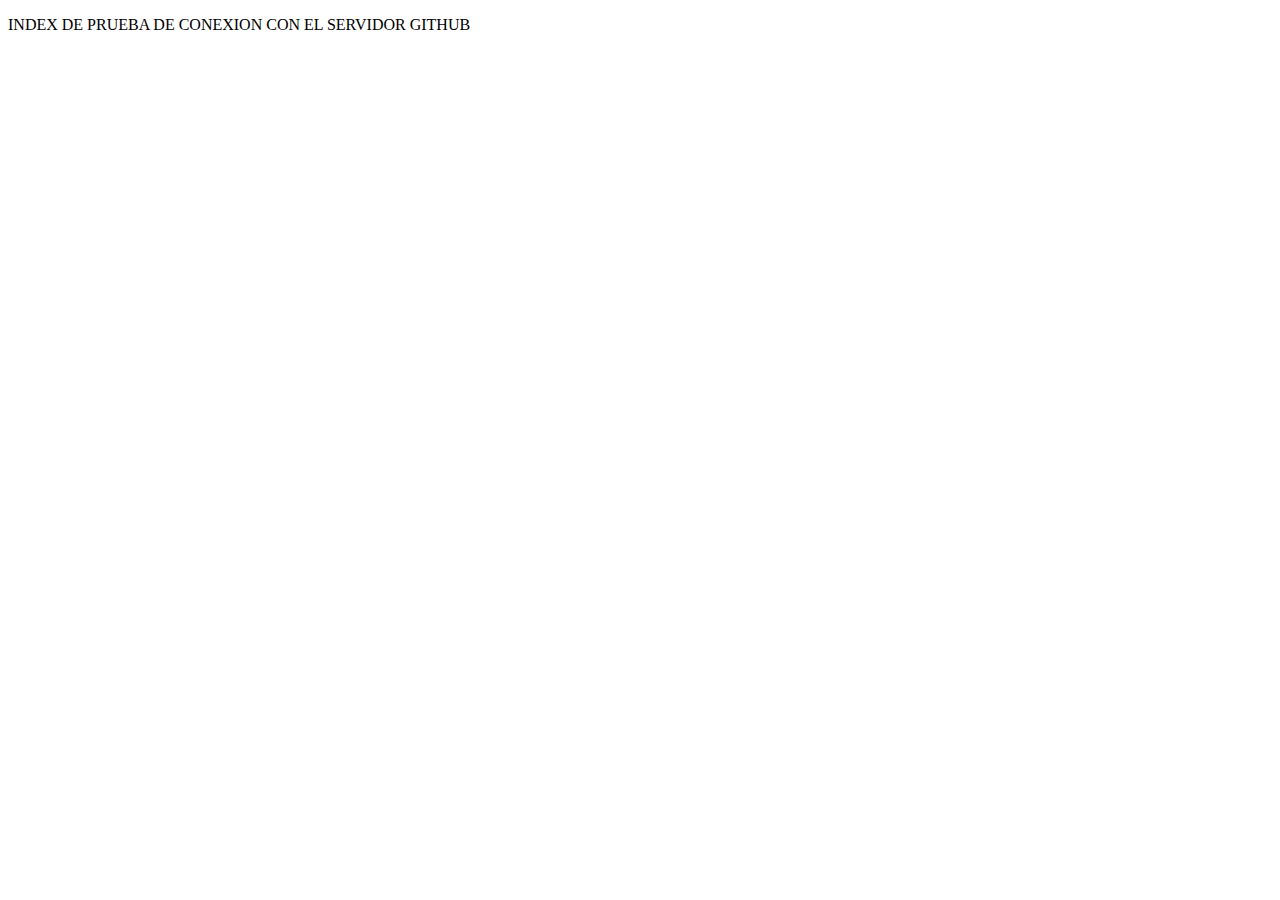
==== index.html @ 91eba7bc "Creación de la primera versión del index" ====
<!DOCTYPE html>
<html lang="en">
<head>
    <meta charset="UTF-8">
    <meta name="viewport" content="width=device-width, initial-scale=1.0">
    <title>Document</title>
</head>
<body>
    <main>
        <p>INDEX DE PRUEBA DE CONEXION CON EL SERVIDOR GITHUB</p>
    </main>
</body>
</html>
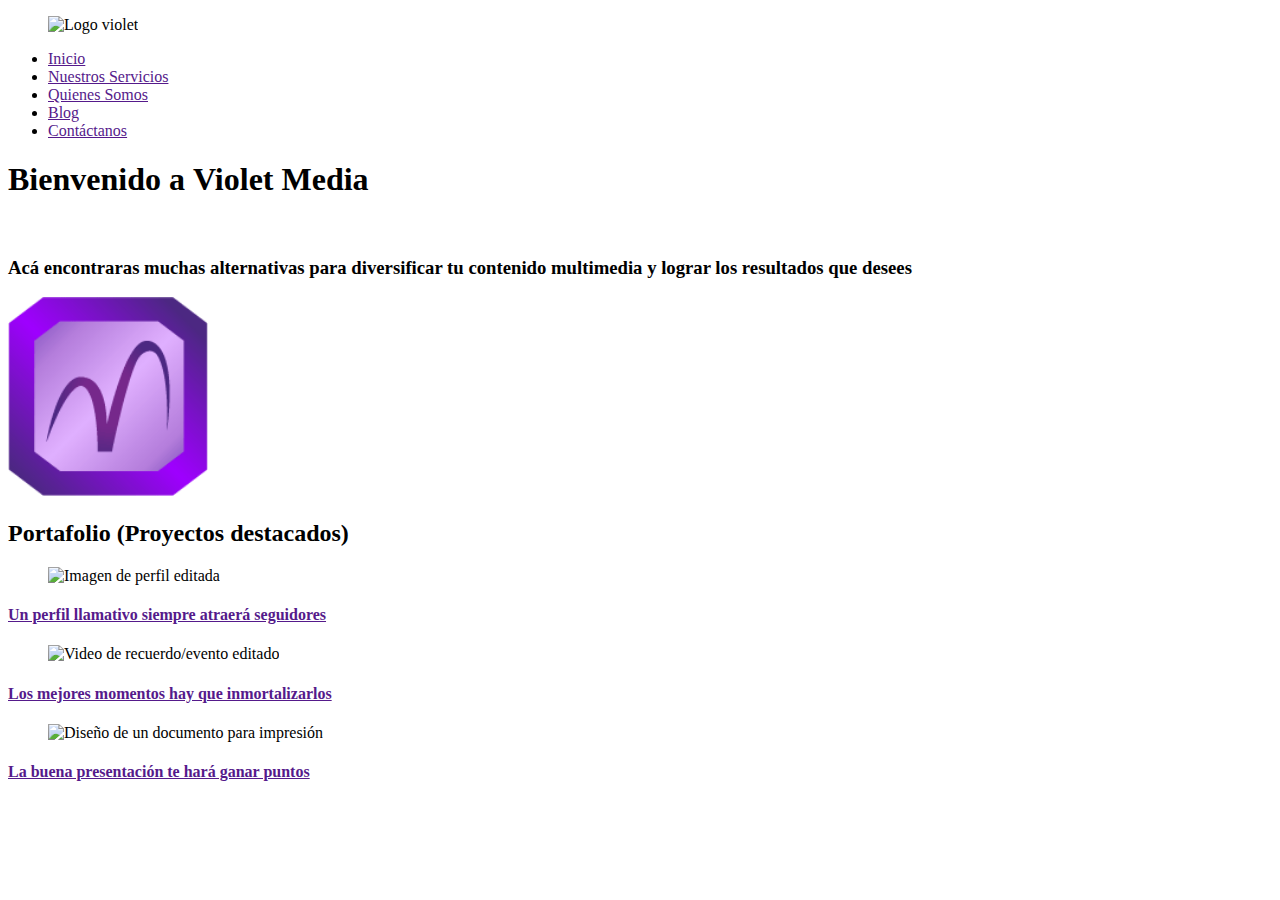
==== commit b9ade8e8: "Se añaden etiquetas y clases en el html" ====
--- a/index.html
+++ b/index.html
@@ -1,13 +1,56 @@
 <!DOCTYPE html>
-<html lang="en">
+<html lang="es">
 <head>
     <meta charset="UTF-8">
     <meta name="viewport" content="width=device-width, initial-scale=1.0">
-    <title>Document</title>
+    <title>Violet Media</title>
+    <link rel="icon" type="image.png" href="img/Main_Isotipo.png">
 </head>
 <body>
+    <header class="header">
+        <figure class="logo">
+            <img src="img/header_imagotipo.png" width="150px" alt="Logo violet"/>
+        </figure>
+        <nav class="menu">
+            <ul>
+                <li><a class="link" href="">Inicio</a></li>
+                <li><a class="link" href="">Nuestros Servicios</a></li>
+                <li><a class="link" href="">Quienes Somos</a></li>
+                <li><a class="link" href="">Blog</a></li>
+                <li><a class="link" href="">Contáctanos</a> </li>
+            </ul>
+        </nav>
+    </header>
     <main>
-        <p>INDEX DE PRUEBA DE CONEXION CON EL SERVIDOR GITHUB</p>
+        <section class="hero">
+            <h1>Bienvenido a <strong>Violet Media</strong></h1><br/>
+            <h3>Acá encontraras muchas alternativas para diversificar tu contenido multimedia y lograr los resultados que desees</h3>
+            <img src="img/main_isotipo.png" width="200px" alt="Logo grande portada">
+        </section>
+        <section class="portafolio">
+            <h2 class="subtitulo_portafolio">Portafolio (Proyectos destacados)</h2>
+            <article class=producto1>
+                <figure class="imagen_producto">
+                    <img src="" alt="Imagen de perfil editada">
+                </figure>
+                <h4 class="title_producto"><a href="">Un perfil llamativo siempre atraerá seguidores</a></h4>
+            </article>
+            <article class=producto2>
+                <figure class="imagen_producto">
+                    <img src="" alt="Video de recuerdo/evento editado">
+                </figure>
+                <h4 class="title_producto"><a href="">Los mejores momentos hay que inmortalizarlos</a></h4>
+            </article>
+            <article class=producto3>
+                <figure class="imagen_producto">
+                    <img src="" alt="Diseño de un documento para impresión">
+                </figure>
+                <h4 class="title_producto"><a href="">La buena presentación te hará ganar puntos</a></h4>
+            </article>
+        </section>
     </main>
+    <footer class="footer">
+
+    </footer>
 </body>
 </html>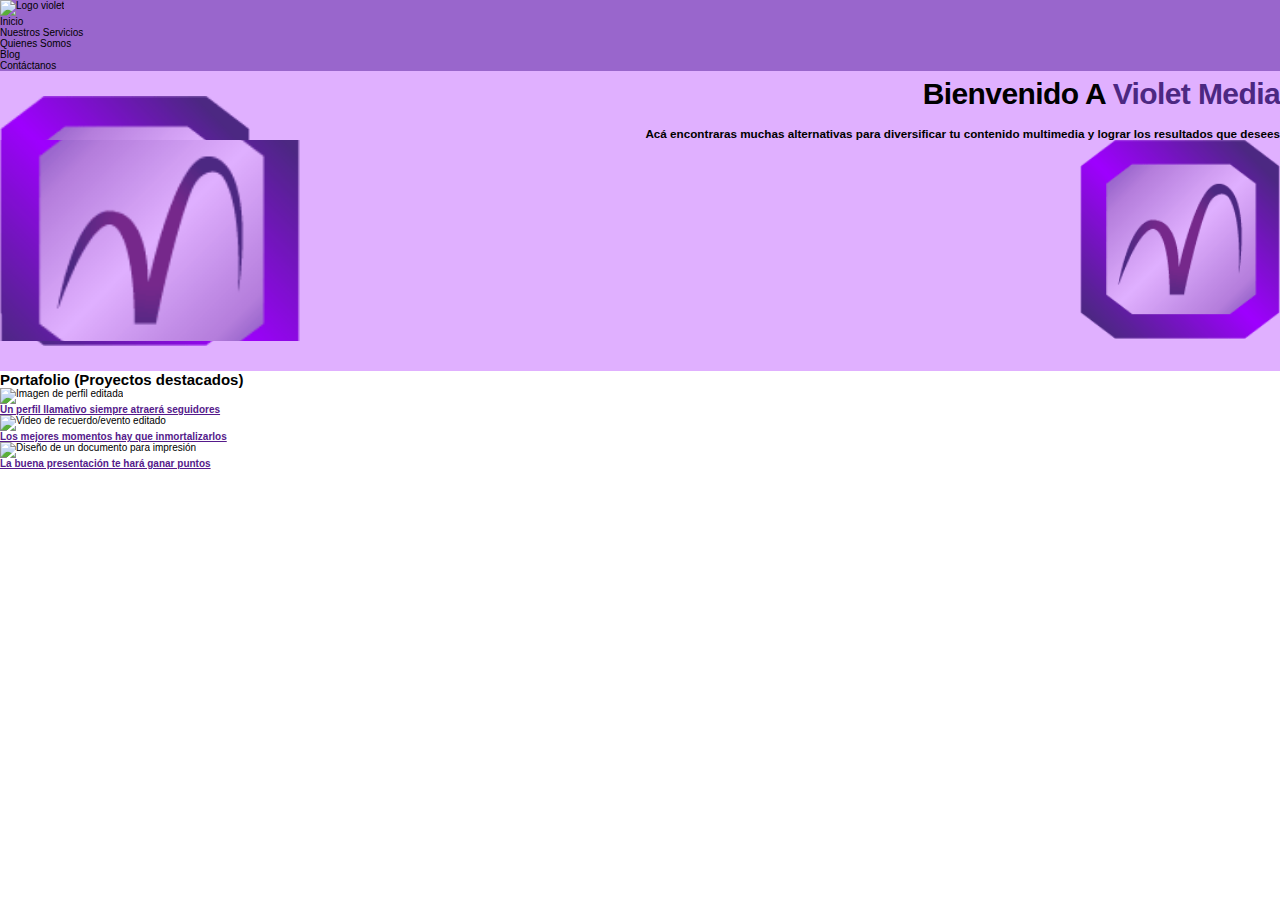
==== commit ff6498f8: "Se realizan ajustes iniciales al css del proyecto en etiquetas header, h1, hero" ====
--- a/index.html
+++ b/index.html
@@ -5,6 +5,7 @@
     <meta name="viewport" content="width=device-width, initial-scale=1.0">
     <title>Violet Media</title>
     <link rel="icon" type="image.png" href="img/Main_Isotipo.png">
+    <link rel="stylesheet" href="./css/estilos.css">
 </head>
 <body>
     <header class="header">
@@ -23,9 +24,14 @@
     </header>
     <main>
         <section class="hero">
-            <h1>Bienvenido a <strong>Violet Media</strong></h1><br/>
-            <h3>Acá encontraras muchas alternativas para diversificar tu contenido multimedia y lograr los resultados que desees</h3>
-            <img src="img/main_isotipo.png" width="200px" alt="Logo grande portada">
+            <div class="hero_detalles">
+                <h1>Bienvenido a <strong>Violet Media</strong></h1><br/>
+                <h3>Acá encontraras muchas alternativas para diversificar tu contenido multimedia y lograr los resultados que desees</h3>
+            </div>
+            <figure class="hero_logo">
+                <img src="img/main_isotipo.png" width="200px" alt="Logo grande portada">
+            </figure>
+            
         </section>
         <section class="portafolio">
             <h2 class="subtitulo_portafolio">Portafolio (Proyectos destacados)</h2>
@@ -33,19 +39,25 @@
                 <figure class="imagen_producto">
                     <img src="" alt="Imagen de perfil editada">
                 </figure>
-                <h4 class="title_producto"><a href="">Un perfil llamativo siempre atraerá seguidores</a></h4>
+                <div class="producto1_detalles">
+                    <h4 class="title_producto"><a href="">Un perfil llamativo siempre atraerá seguidores</a></h4>
+                </div>
             </article>
             <article class=producto2>
                 <figure class="imagen_producto">
                     <img src="" alt="Video de recuerdo/evento editado">
                 </figure>
-                <h4 class="title_producto"><a href="">Los mejores momentos hay que inmortalizarlos</a></h4>
+                <div class="producto2_detalles">
+                    <h4 class="title_producto"><a href="">Los mejores momentos hay que inmortalizarlos</a></h4>
+                </div>
             </article>
             <article class=producto3>
                 <figure class="imagen_producto">
                     <img src="" alt="Diseño de un documento para impresión">
                 </figure>
-                <h4 class="title_producto"><a href="">La buena presentación te hará ganar puntos</a></h4>
+                <div class="producto3_detalles">
+                    <h4 class="title_producto"><a href="">La buena presentación te hará ganar puntos</a></h4>
+                </div>
             </article>
         </section>
     </main>
--- a/css/estilos.css
+++ b/css/estilos.css
@@ -0,0 +1,87 @@
+* {
+    box-sizing: border-box;
+    padding: 0;
+    margin: 0;
+}
+
+html {
+    font-size: 62.5%;
+}
+
+body {
+    font-family: 'Franklin Gothic Medium', 'Arial Narrow', Arial, sans-serif;
+}
+
+
+
+/*
+Colores institucionales permitidos en el diseño
+1. Azul purpura: #4C2882
+2. Violeta espectral: #9F00FF
+3. Violeta: #78288C
+4. Amatista: #9966CC
+5. Lavanda: #B57EDC
+6. Malva: #E0B0FF
+
+7. Naranja complementario: #FF931E
+8. Amarillo complementario: #FFF85C
+
+9. Rosado adyacente: #D558F4
+
+
+*/
+
+.header {
+    background-color: #9966CC;
+    color: black;
+}
+
+
+.header a {
+    color:black;
+    text-decoration: none;
+}
+
+
+.hero {
+    height: 300px;
+    text-align: right;
+    background-color:#E0B0FF;
+    background-image: url(../img/main_isotipo.png);
+    background-size: 250px 250px;
+    background-color: none;
+    background-repeat: no-repeat;
+    background-position: left;
+}
+
+
+.hero_logo {
+    background-image: url(../img/main_isotipo.png);
+    background-size: 300px 300px;
+    background-color: none;
+    background-repeat: no-repeat;
+    background-position: left;
+}
+
+
+h1 {
+    font-size: 3em;
+    font-weight: bold;
+    line-height: 1.5em;
+    letter-spacing: -0.02em;
+    text-transform: capitalize;
+    text-decoration: none;
+}
+
+
+h1 strong {
+    color: #4C2882;
+}
+
+
+.producto1_detalles, 
+.producto2_detalles, 
+.producto3_detalles {
+    width: 500px;
+}
+
